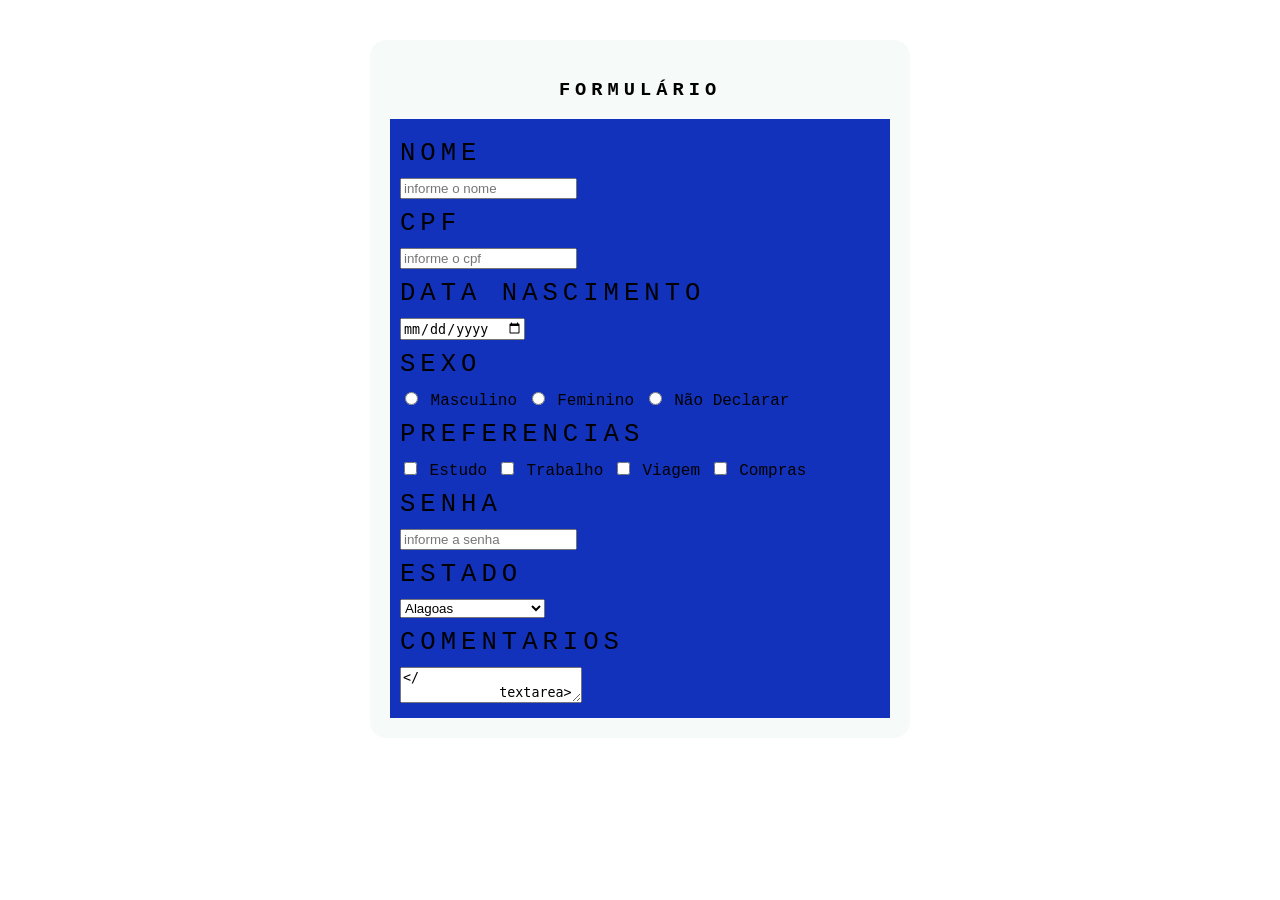
==== paginas/formulario.html @ f943ba07 "avançando nos arquivos" ====
<!DOCTYPE html>
<html lang="pt-br">
<head>
    <meta charset="UTF-8">
    <meta name="viewport" content="width=device-width, initial-scale=1.0">
    <title>Projeto WEB HTML</CSS</title>

    <link rel="stylesheet" href="../css/style_formulario.css">
</head>
<body>
    <div id="div-form">
        <h3>Formulário</h3>

        <form name="form" id="form" method="post">
            <label for="nome">Nome</label>
            <input type="text" name="nome" id="nome" class="input-vlr01" maxlength="30" required
            placeholder="informe o nome">

            <label for="cpf">CPF</label>
            <input type="number" name="cpf" id="cpf" class="input-vlr02" maxlength="14" required
            placeholder="informe o cpf">

            <label for="datanascimento">Data Nascimento</label>
            <input type="date" name="datanascimento" id="datanascimento" class="input-vlr02" required>
            
            <label for="sexo">Sexo</label>
            <input type="radio" name="sexo" id="sexoM" class="input-op" value="M"> Masculino
            <input type="radio" name="sexo" id="sexoF" class="input-op" value="F"> Feminino
            <input type="radio" name="sexo" id="sexoN" class="input-op" value="N"> Não Declarar

            <label for="preferencias">Preferencias</label>
            <input type="checkbox" name="estudo" id="estudo" class="input-op" value="estudo"> Estudo
            <input type="checkbox" name="trabalho" id="trabalho" class="input-op" value="trabalho"> Trabalho
            <input type="checkbox" name="viagem" id="viagem" class="input-op" value="viagem"> Viagem
            <input type="checkbox" name="compras" id="compras" class="input-op" value="compras"> Compras

            <label for="senha">Senha</label>
            <input type="password" name="senha" id="senha" class="input-vlr02" maxlength="6" required
            placeholder="informe a senha">
            
            <label for="estado">Estado</label>
            <select name="estado" id="estado" class="input-vlr02" required>
                <option value="Al">Alagoas</option>
                <option value="Ba">Bahia</option>
                <option value="Ce">Ceará</option>
                <option value="Ma">Maranhão</option>
                <option value="Pb">Paraíba</option>
                <option value="Pe">Pernambuco</option>
                <option value="Pi">Piauí</option>
                <option value="RN">Rio Grande do Norte</option>
                <option value="Se">Sergipe</option>

            </select>

            <label for="comentarios">Comentarios</label>
            <textarea name="comentario" id="comentario" placeholder="Informe seu comentario" required></
            textarea>

            <button type="submit" id="btn-enviar">Enviar</button>
            <button type="reset" id="btn-limpar">Limpar</button>
            <button type="btn">Botão</button>
        </form>
    
    </div>

<body>
</html>
    

        









        </form>




    </div>
</body>
</html>
---- css/style_formulario.css ----
#div-form {
    width: 500px;
    min-height: 600px;
    margin: 40px auto;
    padding: 20px;
    background-color: #f6faf8;
    border-radius: 16px;
    font-family: 'Courier New', Courier, monospace;
}

h3 {
    text-align: center;
    text-transform: uppercase;
    letter-spacing: 5px;
}

#form {
    background-color: #1332bb;
    padding: 10px;
}

label {
    display: block;
    margin: 10px 0px;
    text-transform: uppercase;
    letter-spacing: 5px;
    font-size: 1.6em;
}
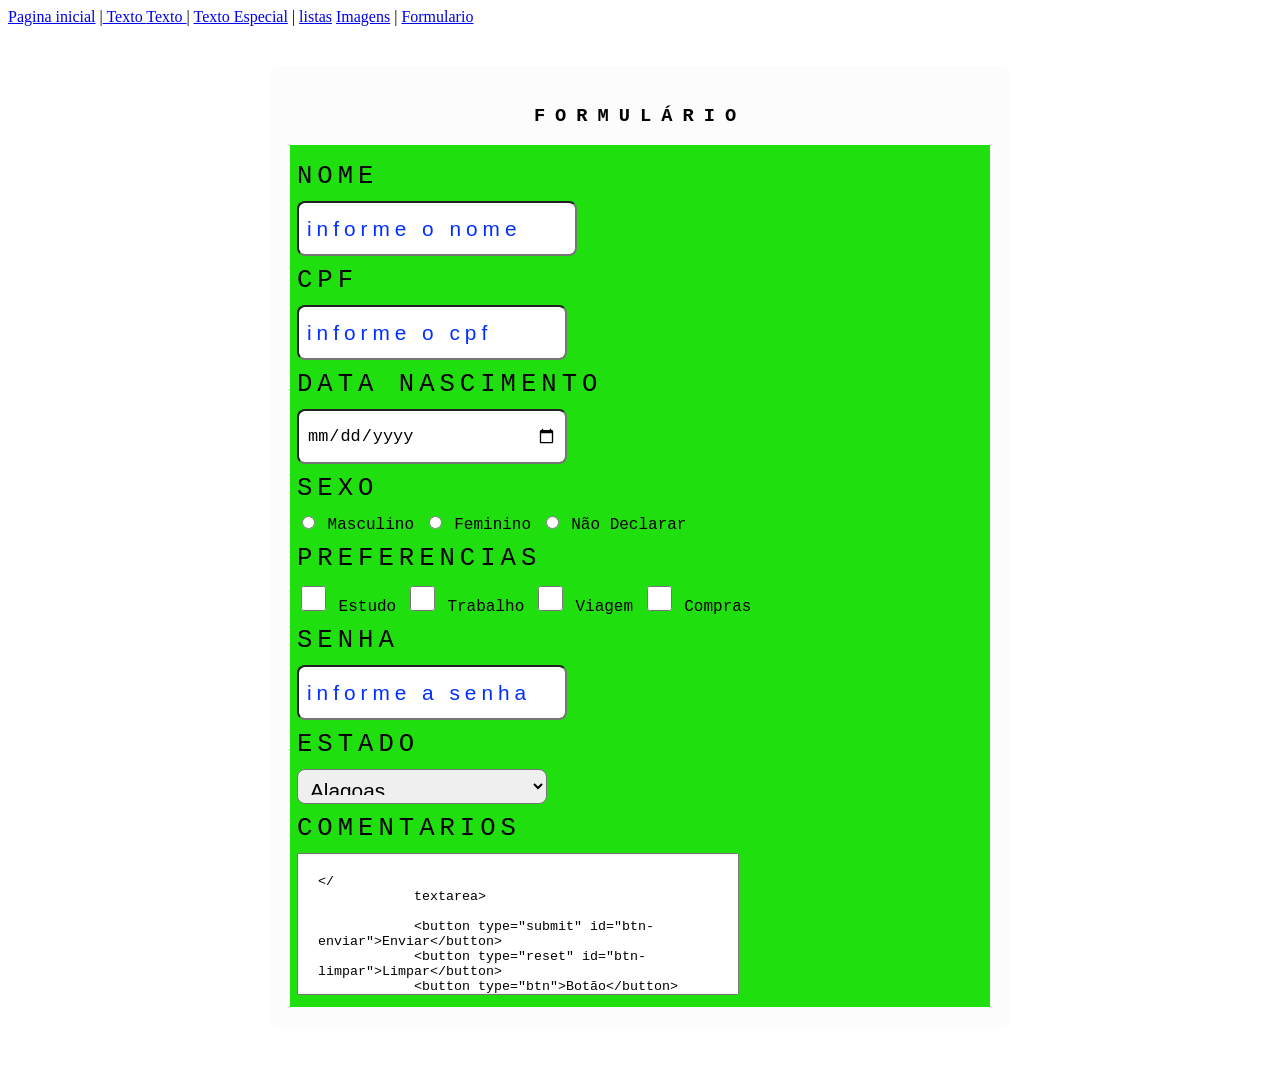
==== commit 02c017d7: "penulta atuu dos arquivos" ====
--- a/paginas/formulario.html
+++ b/paginas/formulario.html
@@ -8,6 +8,15 @@
     <link rel="stylesheet" href="../css/style_formulario.css">
 </head>
 <body>
+
+    <div id="links">
+        <a href="../index.html">Pagina inicial</a> |<a href="texto.html"> Texto </a> <a href="/paginas/texto.html"> Texto
+        </a> | <a href="texto_especial.html">Texto Especial</a> | <a href="listas.html">listas</a>
+        <a href="imagens.html">Imagens</a> | <a href="formulario.html">Formulario</a>
+        </div>
+        
+
+
     <div id="div-form">
         <h3>Formulário</h3>
 
--- a/css/style_formulario.css
+++ b/css/style_formulario.css
@@ -1,22 +1,22 @@
 #div-form {
-    width: 500px;
-    min-height: 600px;
+    width: 700px;
+    min-height: 450px;
     margin: 40px auto;
     padding: 20px;
-    background-color: #f6faf8;
-    border-radius: 16px;
+    background-color: #fafafa88;
+    border-radius: 8px;
     font-family: 'Courier New', Courier, monospace;
 }
 
 h3 {
     text-align: center;
     text-transform: uppercase;
-    letter-spacing: 5px;
+    letter-spacing: 10px;
 }
 
 #form {
-    background-color: #1332bb;
-    padding: 10px;
+    background-color: #20df0f;
+    padding: 7px;
 }
 
 label {
@@ -27,5 +27,54 @@
     font-size: 1.6em;
 }
 
+.input-vlr01, .input-vlr02{
+    height: 35px;
+    padding: 8px;
+    border-radius: 8px;
+    font-size: 1.3em;
+}
+
+.input-vlr02{
+    width: 250px;
+}
+
+input [type="radio"], input[type="checkbox"]{
+    width: 25px;
+    height: 25px;
+    cursor: pointer;
+}
+
+textarea {
+    width: 400px;
+    height: 100px;
+    padding: 20px;
+    resize: none;
+}
+
+#div-btns {
+    border: solid 5px rgb(0, 60, 255);
+    margin: 20px 0px;
+}
+
+button {
+    width: 140px;
+    height: 30px;
+    cursor: pointer;
+}
+
+input::placeholder{
+    color: rgb(0, 47, 255);
+    letter-spacing: 5px;
+}
 
 
+
+
+
+
+
+
+
+
+
+
